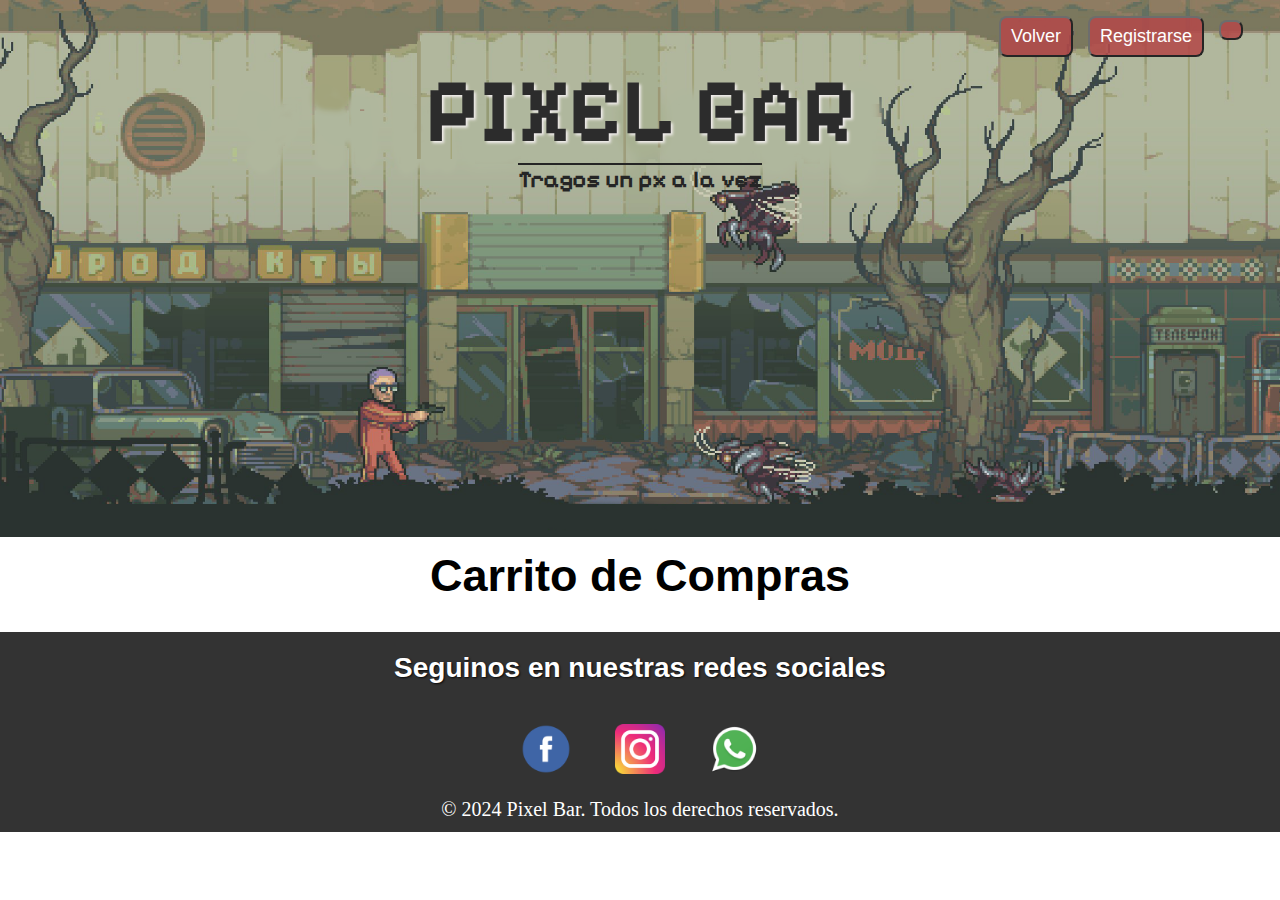
==== carrito.html @ 464e5d94 "Se agrega sección de Carrito de Compras" ====
<!DOCTYPE html>
<html lang="en">
<head>
    <meta charset="UTF-8">
    <meta name="viewport" content="width=device-width, initial-scale=1.0">
    <link rel="preconnect" href="https://fonts.googleapis.com">
  <link rel="preconnect" href="https://fonts.gstatic.com" crossorigin>
  <link href="https://fonts.googleapis.com/css2?family=Pixelify+Sans:wght@400..700&display=swap" rel="stylesheet">
  <link rel="stylesheet" href="https://cdnjs.cloudflare.com/ajax/libs/font-awesome/6.5.2/css/all.min.css"
    integrity="sha512-SnH5WK+bZxgPHs44uWIX+LLJAJ9/2PkPKZ5QiAj6Ta86w+fsb2TkcmfRyVX3pBnMFcV7oQPJkl9QevSCWr3W6A=="
    crossorigin="anonymous" referrerpolicy="no-referrer" />
  <link rel="stylesheet" href="./css/styles.css">
    <title>Carrito</title>
</head>
<body>
    <header class="header-container">
        <div class="login">
          <li><a href="./index.html"><button id="button-user">Volver</button></a></li>
          <li><a href="./pages/registro.html"><button id="button-registro">Registrarse</button></a></li>
          <li><a href="./carrito.html"><button id="button-cart"><i class="fa-solid fa-cart-shopping"></i></button></a></li>
        </div>
        <div class="header-content">
          <h1 class="title">PIXEL BAR</h1>
          <h2>Tragos un px a la vez</h2>
        </div>
      </header>
      <h1 class="tituloCarrito">Carrito de Compras</h1>
      <footer>
        <h3 class="textoFooter">Seguinos en nuestras redes sociales</h3>
        <div class="social-media">
          <a href="https://www.facebook.com" target="_blank">
            <img src="img/facebook.ico" alt="Facebook">
          </a>
          <a href="https://www.instagram.com" target="_blank">
            <img src="img/instagram.ico" alt="Instagram">
          </a>
          <a href="https://wa.me/tu-numero" target="_blank">
            <img src="img/Whatsapp.ico" alt="WhatsApp">
          </a>
        </div>
        <p>&copy; 2024 Pixel Bar. Todos los derechos reservados.</p>
      </footer>   
</body>
</html>
---- css/styles.css ----
* {
    margin: 0;
    padding: 0;
    box-sizing: border-box;
}

/* header */
.header-container {
    background-image: url(../img/bunkerM.png);
    background-size: cover;
    background-repeat: no-repeat;
    background-position: center;
    opacity: 85%;
    height: 60vh;
    width: 100%;
    display: flex;
    flex-direction: column;
    flex-wrap: wrap;
    border-bottom: 3px solid white;
}


.header-content {
    display: flex;
    align-items: center;
    flex-direction: column;
    justify-content: center;
    top: -60%;
    text-align: center;
    color: rgb(0, 0, 0);
}

.title {
    font-size: 90px;
    font-family: "Pixelify Sans", sans-serif;
    text-align: center;
    color: #080808;
    text-shadow: 2px 2px 3px rgb(240, 235, 235);
}

.header-content h2 {
    font-family: "Pixelify Sans", sans-serif;
    color: black;
    text-decoration: overline;
}

.login {
    display: flex;
    justify-content: flex-end;
    gap: 10px;
    margin-right: 2em;
    margin-top: 1em;

}

.login li {
    list-style-type: none;
}


#button-user,
#button-cart,
#button-registro {
    background-color: rgba(165, 42, 42, 0.877);
    color: white;
    padding: 8px 10px;
    text-align: center;
    text-decoration: none;
    font-size: 18px;
    cursor: pointer;
    position: relative;
    margin-right: 5px;
    border-radius: 8px;
}

#button-user:hover {
    background-color: #2a3430;
    color: white;
    font-weight: bolder;
    transition: .3s;
}

#button-registro:hover {
    background-color: #2a3430;
    color: white;
    font-weight: bolder;
    transition: .3s;
}

/* nav-bar */

.menu {
    display: flex;
    justify-content: center;
    flex-wrap: wrap;
    align-items: center;
    background-color: #2a3430;
    font-size: 20px;
    color: white;
}

.menu li:hover {
    scale: 1.2;
    transition: .5s;
    color: #c67262;
}


.menu ul {
    display: flex;
    justify-content: space-between;
    padding: 0;
    margin: 0;
    list-style-type: none;
}

.menu li {
    padding: 10px 20px;
}

.menu a {
    color: inherit;
    font-family: 'Franklin Gothic Medium', 'Arial Narrow', Arial, sans-serif;
    font-weight: bolder;
    text-decoration: none;
}

/* grip-container */
.container {
    display: grid;

    grid-template-rows: 1fr 1fr;
    grid-template-columns: 1fr 1fr;
    gap: 0px;
    height: 100%;

}


#item-1 {
    position: relative;
    background-color: white;
    overflow: hidden;
    display: flex;
    justify-content: center;
    align-items: center;

    grid-row-start: 1;
    grid-row-end: 2;

    grid-column-start: 1;
    grid-column-end: 2;

}

#item-1 img {
    width: 100%;
    height: 100%;
    object-fit: cover;
}

#item-1:hover .description1 {
    opacity: 1;
}

.description1 {
    position: absolute;
    top: 0;
    left: 0;
    right: 0;
    bottom: 0;
    background-color: rgba(15, 130, 224, 0.8);
    color: black;
    font-size: 45px;
    text-align: center;
    padding: 20px;
    opacity: 0;
    transition: opacity 0.3s ease;
}


#item-2 {
    position: relative;
    background-color: white;
    overflow: hidden;
    display: flex;
    justify-content: center;
    align-items: center;

    grid-row-start: 2;
    grid-row-end: 3;

    grid-column-start: 1;
    grid-column-end: 2;
    overflow: hidden;

}

#item-2 img {
    width: 100%;
    height: 100%;
    object-fit: cover;
}

#item-2:hover .description2 {
    opacity: 1;
}

.description2 {
    position: absolute;
    top: 0;
    left: 0;
    right: 0;
    bottom: 0;
    background-color: rgba(224, 15, 15, 0.8);
    color: black;
    font-size: 45px;
    text-align: center;
    padding: 20px;
    opacity: 0;
    transition: opacity 0.3s ease;
}


#item-3 {

    background-color: grey;
    grid-row-start: 1;
    grid-row-end: 3;

    grid-column-start: 2;
    grid-column-end: 3;

}

/* ---------------------------Carrito--------------------------------------------- */
.tituloCarrito{
    font-family: 'Franklin Gothic Medium', 'Arial Narrow', Arial, sans-serif;
    font-size: 45px;
    text-align: center;
    margin-top: 10px;
}

/* -----------------------estilos footer------------------------------------------ */

footer {
    margin-top: 30px;
    background-color: #333;
    color: white;
    text-align: center;
    padding: 20px;
    height: 200px;
    /* border-top: 3px solid white; */
}

.textoFooter {
    font-family: 'Franklin Gothic Medium', 'Arial Narrow', Arial, sans-serif;
    font-size: 28px;
    text-shadow: 1px 1px 2px rgb(10, 10, 10);
}

footer p {
    margin-top: 10px;
    font-size: 20px;
}

.social-media {
    margin-top: 30px;
}

.social-media a {
    margin: 0 10px;
    display: inline-block;
}

.social-media img {
    width: 70px;
    height: 70px;
    transition: transform 0.3s;
    padding: 10px;
}

.social-media img:hover {
    transform: scale(1.2);
}
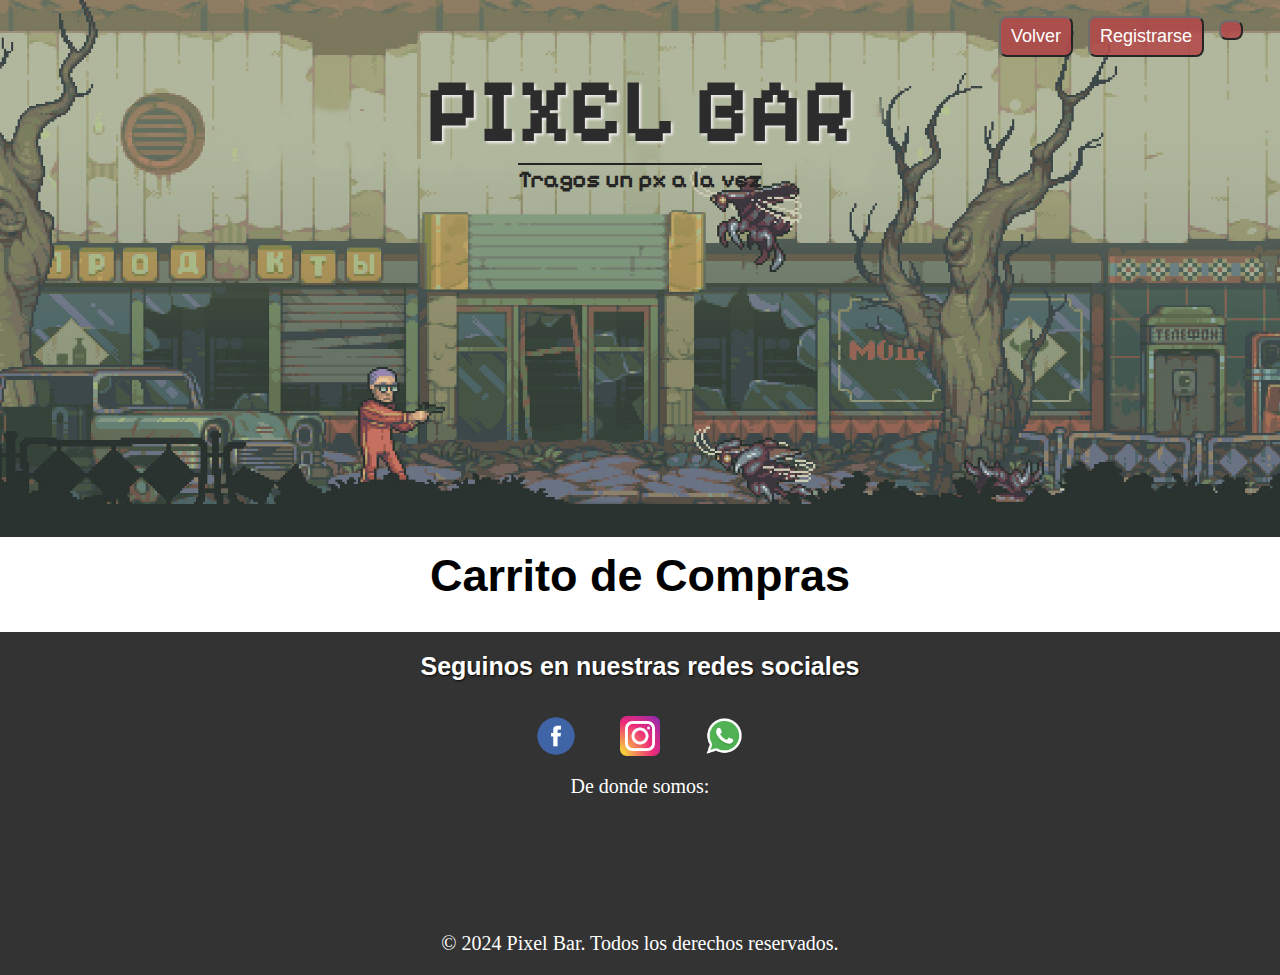
==== commit 5e659886: "cambios en el footer" ====
--- a/carrito.html
+++ b/carrito.html
@@ -1,44 +1,57 @@
 <!DOCTYPE html>
 <html lang="en">
+
 <head>
-    <meta charset="UTF-8">
-    <meta name="viewport" content="width=device-width, initial-scale=1.0">
-    <link rel="preconnect" href="https://fonts.googleapis.com">
+  <meta charset="UTF-8">
+  <meta name="viewport" content="width=device-width, initial-scale=1.0">
+  <link rel="preconnect" href="https://fonts.googleapis.com">
   <link rel="preconnect" href="https://fonts.gstatic.com" crossorigin>
   <link href="https://fonts.googleapis.com/css2?family=Pixelify+Sans:wght@400..700&display=swap" rel="stylesheet">
   <link rel="stylesheet" href="https://cdnjs.cloudflare.com/ajax/libs/font-awesome/6.5.2/css/all.min.css"
     integrity="sha512-SnH5WK+bZxgPHs44uWIX+LLJAJ9/2PkPKZ5QiAj6Ta86w+fsb2TkcmfRyVX3pBnMFcV7oQPJkl9QevSCWr3W6A=="
     crossorigin="anonymous" referrerpolicy="no-referrer" />
   <link rel="stylesheet" href="./css/styles.css">
-    <title>Carrito</title>
+  <title>Carrito</title>
 </head>
+
 <body>
-    <header class="header-container">
-        <div class="login">
-          <li><a href="./index.html"><button id="button-user">Volver</button></a></li>
-          <li><a href="./pages/registro.html"><button id="button-registro">Registrarse</button></a></li>
-          <li><a href="./carrito.html"><button id="button-cart"><i class="fa-solid fa-cart-shopping"></i></button></a></li>
-        </div>
-        <div class="header-content">
-          <h1 class="title">PIXEL BAR</h1>
-          <h2>Tragos un px a la vez</h2>
-        </div>
-      </header>
-      <h1 class="tituloCarrito">Carrito de Compras</h1>
-      <footer>
-        <h3 class="textoFooter">Seguinos en nuestras redes sociales</h3>
-        <div class="social-media">
-          <a href="https://www.facebook.com" target="_blank">
-            <img src="img/facebook.ico" alt="Facebook">
-          </a>
-          <a href="https://www.instagram.com" target="_blank">
-            <img src="img/instagram.ico" alt="Instagram">
-          </a>
-          <a href="https://wa.me/tu-numero" target="_blank">
-            <img src="img/Whatsapp.ico" alt="WhatsApp">
-          </a>
-        </div>
-        <p>&copy; 2024 Pixel Bar. Todos los derechos reservados.</p>
-      </footer>   
+  <header class="header-container">
+    <div class="login">
+      <li><a href="./index.html"><button id="button-user">Volver</button></a></li>
+      <li><a href="./pages/registro.html"><button id="button-registro">Registrarse</button></a></li>
+      <li><a href="./carrito.html"><button id="button-cart"><i class="fa-solid fa-cart-shopping"></i></button></a></li>
+    </div>
+    <div class="header-content">
+      <h1 class="title">PIXEL BAR</h1>
+      <h2>Tragos un px a la vez</h2>
+    </div>
+  </header>
+  <h1 class="tituloCarrito">Carrito de Compras</h1>
+
+  <footer>
+    <div class="footer-content">
+      <h3 class="textoFooter">Seguinos en nuestras redes sociales</h3>
+      <div class="social-media">
+        <a href="https://www.facebook.com" target="_blank">
+          <img src="img/facebook.ico" alt="Facebook">
+        </a>
+        <a href="https://www.instagram.com" target="_blank">
+          <img src="img/instagram.ico" alt="Instagram">
+        </a>
+        <a href="https://wa.me/tu-numero" target="_blank">
+          <img src="img/Whatsapp.ico" alt="WhatsApp">
+        </a>
+      </div>
+      <p>De donde somos:</p>
+      <div class="map">
+        <iframe
+          src="https://www.google.com/maps/embed?pb=!1m14!1m12!1m3!1d13137.19353355071!2d-58.5823825694336!3d-34.596615609192135!2m3!1f0!2f0!3f0!3m2!1i1024!2i768!4f13.1!5e0!3m2!1ses-419!2sar!4v1716858844546!5m2!1ses-419!2sar"
+          width="100" height="100" style="border:0;" allowfullscreen="" loading="lazy"
+          referrerpolicy="no-referrer-when-downgrade"></iframe>
+      </div>
+    </div>
+    <p>&copy; 2024 Pixel Bar. Todos los derechos reservados.</p>
+  </footer>
 </body>
+
 </html>--- a/css/styles.css
+++ b/css/styles.css
@@ -60,7 +60,8 @@
 
 #button-user,
 #button-cart,
-#button-registro {
+#button-registro,
+.btnVolver{
     background-color: rgba(165, 42, 42, 0.877);
     color: white;
     padding: 8px 10px;
@@ -73,20 +74,14 @@
     border-radius: 8px;
 }
 
-#button-user:hover {
+#button-user:hover, #button-registro:hover, #button-cart:hover, .btnVolver:hover{
     background-color: #2a3430;
     color: white;
     font-weight: bolder;
     transition: .3s;
 }
 
-#button-registro:hover {
-    background-color: #2a3430;
-    color: white;
-    font-weight: bolder;
-    transition: .3s;
-}
-
+ 
 /* nav-bar */
 
 .menu {
@@ -125,60 +120,19 @@
     text-decoration: none;
 }
 
-/* grip-container */
+
+/* container */
 .container {
-    display: grid;
-
-    grid-template-rows: 1fr 1fr;
-    grid-template-columns: 1fr 1fr;
-    gap: 0px;
+    display: flex;
+    flex-wrap: wrap;
+    gap: 20px;
     height: 100%;
-
-}
-
-
-#item-1 {
-    position: relative;
-    background-color: white;
-    overflow: hidden;
-    display: flex;
-    justify-content: center;
-    align-items: center;
-
-    grid-row-start: 1;
-    grid-row-end: 2;
-
-    grid-column-start: 1;
-    grid-column-end: 2;
-
-}
-
-#item-1 img {
-    width: 100%;
-    height: 100%;
-    object-fit: cover;
-}
-
-#item-1:hover .description1 {
-    opacity: 1;
-}
-
-.description1 {
-    position: absolute;
-    top: 0;
-    left: 0;
-    right: 0;
-    bottom: 0;
-    background-color: rgba(15, 130, 224, 0.8);
-    color: black;
-    font-size: 45px;
-    text-align: center;
-    padding: 20px;
-    opacity: 0;
-    transition: opacity 0.3s ease;
-}
-
-
+    justify-content: space-around;
+
+}
+
+
+#item-1, 
 #item-2 {
     position: relative;
     background-color: white;
@@ -186,52 +140,93 @@
     display: flex;
     justify-content: center;
     align-items: center;
-
-    grid-row-start: 2;
-    grid-row-end: 3;
-
-    grid-column-start: 1;
-    grid-column-end: 2;
-    overflow: hidden;
-
-}
-
+    flex: 1 1 45%;
+}
+
+#item-1 img,
 #item-2 img {
     width: 100%;
     height: 100%;
     object-fit: cover;
 }
 
+#item-1:hover .description1,
 #item-2:hover .description2 {
     opacity: 1;
 }
 
+.description1,
 .description2 {
     position: absolute;
     top: 0;
     left: 0;
     right: 0;
     bottom: 0;
-    background-color: rgba(224, 15, 15, 0.8);
+    background-color: rgba(15, 130, 224, 0.582);
     color: black;
-    font-size: 45px;
+    font-size: 42px;
     text-align: center;
     padding: 20px;
     opacity: 0;
     transition: opacity 0.3s ease;
 }
-
-
-#item-3 {
-
-    background-color: grey;
-    grid-row-start: 1;
-    grid-row-end: 3;
-
-    grid-column-start: 2;
-    grid-column-end: 3;
-
-}
+.description2{
+  background-color: rgba(192, 64, 41, 0.616) ;
+}
+
+
+.carouselSlider{
+  display: flex;
+  max-width: 80%;
+  margin: auto;
+  margin-top: 30px;
+  justify-content: center;
+  box-shadow: 0px 0px 10px 10px rgb(85, 84, 84);
+}
+.carousel-container {
+  position: relative;
+  width: 100%;
+  margin: auto;
+  padding-bottom: 20px;
+  background-color: #9b979788; 
+  overflow: hidden;
+}
+
+.slider-content {
+  display: flex;
+  transition: transform 0.5s ease-in-out;
+}
+
+.cardIndex {
+  min-width: 100%;
+  box-sizing: border-box;
+}
+
+.carousel-button {
+  position: absolute;
+  top: 50%;
+  transform: translateY(-50%);
+  background-color: rgba(0, 0, 0, 0.5);
+  color: white;
+  border: none;
+  font-size: 2em;
+  cursor: pointer;
+  z-index: 10;
+  padding: 20px;
+}
+
+#prevBtn,
+#nextBtn {
+  display: inline-block;
+  left: 10px;
+  text-align: center;
+  color: #131312;
+}
+#prevBtn i, #nextBtn i{
+  font-size: 40px;
+
+}
+
 
 /* ---------------------------Carrito--------------------------------------------- */
 .tituloCarrito{
@@ -242,44 +237,281 @@
 }
 
 /* -----------------------estilos footer------------------------------------------ */
-
 footer {
-    margin-top: 30px;
-    background-color: #333;
-    color: white;
-    text-align: center;
+  margin-top: 30px;
+  background-color: #333;
+  color: white;
+  text-align: center;
+  padding: 20px;
+}
+
+.textoFooter {
+  font-family: 'Franklin Gothic Medium', 'Arial Narrow', Arial, sans-serif;
+  font-size: 25px;
+  text-shadow: 1px 1px 2px rgb(10, 10, 10);
+}
+
+footer p {
+  margin-top: 10px;
+  font-size: 20px;
+}
+
+.social-media {
+  margin-top: 30px;
+}
+
+.social-media a {
+  margin: 0 15px; 
+  display: inline-block;
+}
+
+.social-media img {
+  width: 50px; 
+  height: 50px;
+  transition: transform 0.3s;
+  padding: 5px; 
+}
+
+.social-media img:hover {
+  transform: scale(1.1); /
+}
+
+.map {
+  margin-top: 20px; /
+}
+
+.map iframe {
+  width: 30%;
+  height: 100px; 
+}
+
+/* ------------------------estilos Card----------------------------- */
+.tarjetas {
+    display: flex;
+    flex-wrap: wrap;
+    justify-content: center;
+    gap: 20px;
+}
+
+.card {
+    background-color: #fff;
+    border-radius: 10px;
+    box-shadow: 0 4px 8px rgba(0, 0, 0, 0.534);
+    max-width: 300px;
+    overflow: hidden;
+    text-align: center;
+    margin: 10px;
+    display: flex;
+    flex-direction: column;
+}
+
+.card-img {
+    width: 100%;
+    height: 250px;
+   object-fit: contain;
+}
+
+.card-content {
     padding: 20px;
-    height: 200px;
-    /* border-top: 3px solid white; */
-}
-
-.textoFooter {
-    font-family: 'Franklin Gothic Medium', 'Arial Narrow', Arial, sans-serif;
-    font-size: 28px;
-    text-shadow: 1px 1px 2px rgb(10, 10, 10);
-}
-
-footer p {
-    margin-top: 10px;
-    font-size: 20px;
-}
-
-.social-media {
-    margin-top: 30px;
-}
-
-.social-media a {
-    margin: 0 10px;
+    display: flex;
+    flex-direction: column;
+    justify-content: space-between;
+    flex-grow: 1; 
+
+    background-size: cover;
+    background-position: center;
+    object-fit: contain;
+    animation: rotateImages 10s linear infinite;
+}
+.precioProductos{
+  margin-top: 5px;
+  color:rgb(15, 15, 15);
+  background-color: rgba(242, 239, 245, 0.514);
+  border-radius: 20px;
+  font-size: 22px;
+  text-align: center;
+  font-weight: bolder;
+
+}
+
+/* -----------hasta aca lo nuevo--------------- */
+@keyframes rotateImages {
+    0% { background-image: url('../img/back-1.png'); }
+    33.33% { background-image: url('../img/back-2.png'); }
+    66.66% { background-image: url('../img/back-3.png'); }
+    100% { background-image: url('../img/back-1.png'); }
+}
+
+.card-title {
+    font-size: 24px;
+    margin: 8px 0;
+    text-shadow: 2px 2px 5px rgb(255, 254, 254);
+}
+
+.card-description {
+    color: #131312;
+    background-color: rgba(255, 255, 255, 0.37);
+    padding: 0, 2px;
+    font-weight: 600;
+    font-size: 18px;
+    margin-bottom: 16px;
+    flex-grow: 1; 
+    text-align: justify;
+    text-shadow: 0px 0px 7px rgba(201, 201, 197, 0.973);
+}
+
+.card-button {
     display: inline-block;
-}
-
-.social-media img {
-    width: 70px;
-    height: 70px;
-    transition: transform 0.3s;
+    padding: 10px 30px;
+    background-color: rgb(22, 26, 31);
+    color: rgb(230, 225, 225);
+    text-decoration: none;
+    font-size: 18px;
+    border-radius: 5px;
+    transition: background-color 0.3s;
+    align-self: center; 
+    margin-top: auto; 
+}
+
+.card-button:hover {
+    background-color: rgb(58, 68, 78);
+}
+
+/* ---------------------Seccion Gin------------------------------ */
+li {
+    list-style: none;
+}
+
+/* ---------------------------Producto Secciones--------------------------------------------- */
+
+.products {
+    display: flex;
+    flex-wrap: wrap;
+    gap: 20px;
+    justify-content: space-around;
+    padding: 20px;
+}
+
+.product-item {
+    flex: 0 0 calc(33.33% - 20px); 
+    max-width: calc(33.33% - 20px); 
+    margin-bottom: 20px; 
+    
+    background-color: #f9f9f9;
+    border: 1px solid #ddd;
     padding: 10px;
-}
-
-.social-media img:hover {
-    transform: scale(1.2);
-}+    text-align: center;
+}
+
+/* -------------------------media query------------------------------- */
+
+@media (max-width: 600px) {
+    .header-container {
+      height: 40vh;
+    }
+  
+    .header-content {
+      top: -30%;
+    }
+  
+    .title {
+      font-size: 50px;
+    }
+  
+    .login {
+      flex-direction: column;
+      margin-right: 0;
+      margin-top: 16px;
+      gap: 5px;
+      text-align: center;
+    }
+  
+    .menu ul {
+      flex-direction: column;
+      align-items: center;
+    }
+  
+    .menu li {
+      padding: 10px;
+    }
+  
+    .container {
+      flex-direction: column;
+    }
+  
+    #item-1, #item-2 {
+     flex: 1 1 100%;
+    }
+
+    .textoFooter{
+        font-size: 20px;
+    }
+
+    .social-media img {
+        width: 60px;
+        height: 60px;
+    }
+  }
+
+  @media (max-width: 768px) {
+    .header-container {
+      height: 50vh;
+    }
+  
+    .header-content {
+      top: -40%;
+    }
+  
+    .title {
+      font-size: 70px;
+    }
+  
+    .login {
+      margin-right: 1em;
+    }
+  
+    .menu ul {
+      flex-direction: column;
+      align-items: center;
+    }
+  
+    .menu li {
+      padding: 10px 15px;
+    }
+  
+    .container {
+      flex-direction: column;
+    }
+  
+    #item-1, #item-2 {
+      flex: 1 1 100%;
+    }
+  
+  }
+
+  @media (min-width: 769px) {
+    .header-container {
+      height: 60vh;
+    }
+  
+    .header-content {
+      top: -60%;
+    }
+  
+    .title {
+      font-size: 90px;
+    }
+  
+    .login {
+      margin-right: 2em;
+    }
+  
+    .menu ul {
+      flex-direction: row;
+    }
+  
+    .menu li {
+      padding: 10px 20px;
+    }
+  
+  }
